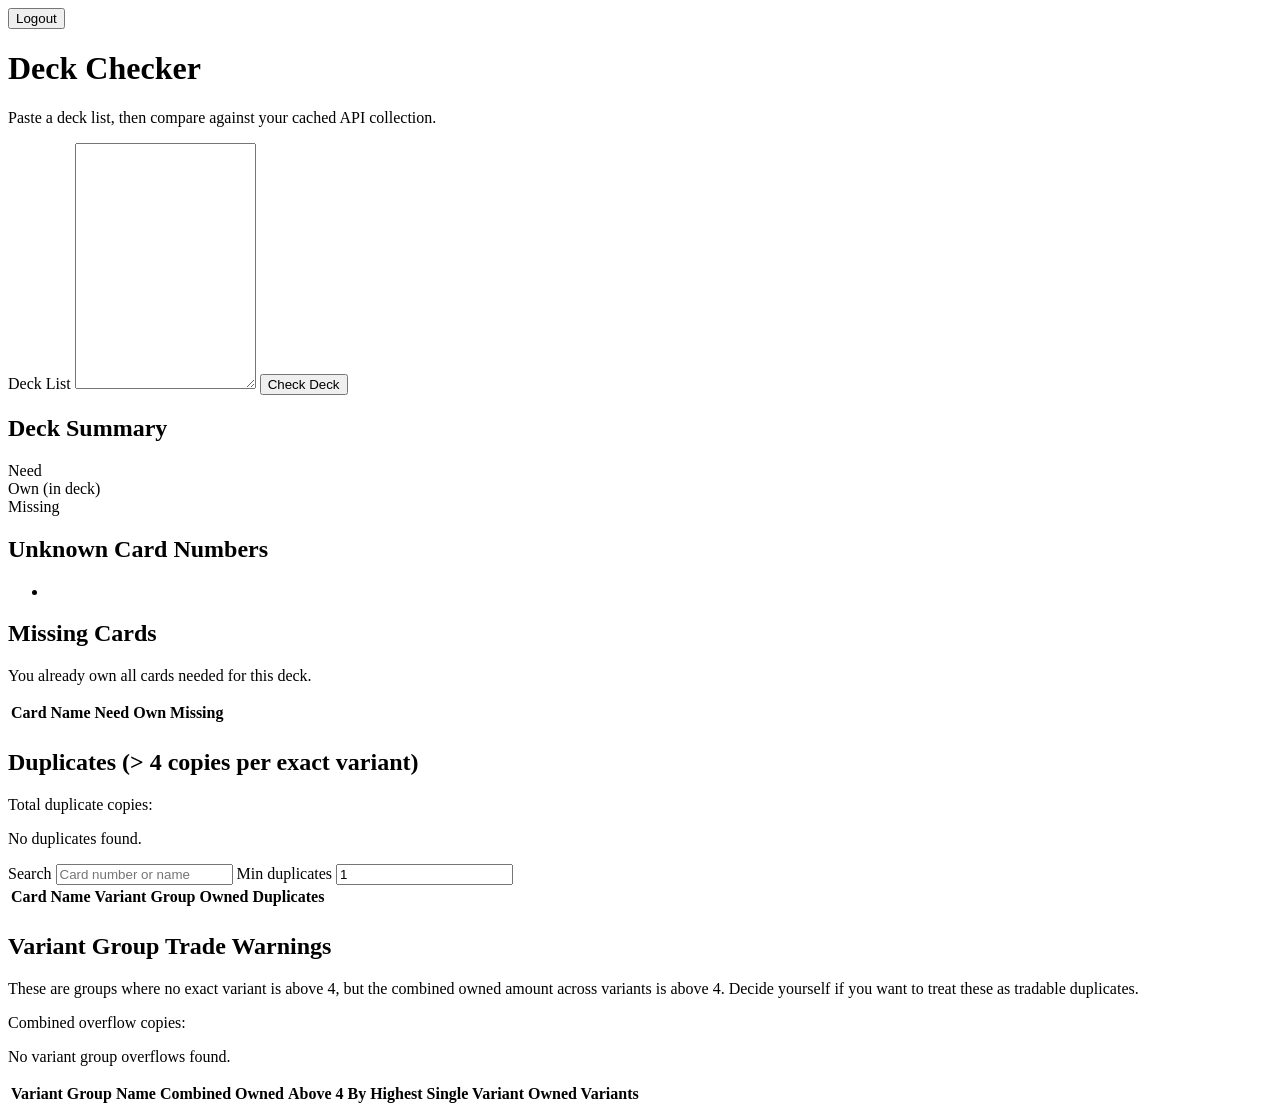
==== src/main/resources/templates/index.html @ 28bf9a0d "Add variant group overflow handling and UI updates - Implement logic to detect and display variant g" ====
<!DOCTYPE html>
<html lang="en" xmlns:th="http://www.thymeleaf.org">
<head>
    <meta charset="UTF-8">
    <meta name="viewport" content="width=device-width, initial-scale=1.0">
    <title>Deck Checker</title>
    <link rel="stylesheet" th:href="@{/styles.css}">
    <script defer th:src="@{/app.js}"></script>
</head>
<body>
<main class="container">
    <div class="topbar">
        <div class="user-pill" th:text="${loggedInEmail}"></div>
        <form method="post" th:action="@{/logout}">
            <button type="submit" class="secondary-btn">Logout</button>
        </form>
    </div>
    <h1>Deck Checker</h1>
    <p class="subtitle">Paste a deck list, then compare against your cached API collection.</p>

    <form method="post" th:action="@{/check}" class="panel form-panel">
        <label for="deckText">Deck List</label>
        <textarea id="deckText" name="deckText" rows="16" th:text="${deckText}"></textarea>
        <button type="submit">Check Deck</button>
    </form>

    <section th:if="${error}" class="panel error" th:text="${error}"></section>

    <section th:if="${result}" class="panel">
        <h2>Deck Summary</h2>
        <div class="summary-grid">
            <div><span class="k">Need</span><span class="v" th:text="${result.totalDeckCopies}"></span></div>
            <div><span class="k">Own (in deck)</span><span class="v" th:text="${result.totalOwnedCopiesInDeck}"></span></div>
            <div><span class="k">Missing</span><span class="v" th:text="${result.totalMissingCopies}"></span></div>
        </div>
    </section>

    <section th:if="${result != null and !#lists.isEmpty(result.unknownDeckCards)}" class="panel warning">
        <h2>Unknown Card Numbers</h2>
        <ul>
            <li th:each="cardNumber : ${result.unknownDeckCards}" th:text="${cardNumber}"></li>
        </ul>
    </section>

    <section th:if="${result}" class="panel">
        <h2>Missing Cards</h2>
        <p th:if="${#lists.isEmpty(result.missingCards)}">You already own all cards needed for this deck.</p>
        <div th:if="${!#lists.isEmpty(result.missingCards)}" class="table-wrap">
            <table>
                <thead>
                <tr>
                    <th>Card</th>
                    <th>Name</th>
                    <th>Need</th>
                    <th>Own</th>
                    <th>Missing</th>
                </tr>
                </thead>
                <tbody>
                <tr th:each="card : ${result.missingCards}">
                    <td th:text="${card.cardNumber}"></td>
                    <td th:text="${card.cardName}"></td>
                    <td th:text="${card.neededQuantity}"></td>
                    <td th:text="${card.ownedQuantity}"></td>
                    <td th:text="${card.missingQuantity}"></td>
                </tr>
                </tbody>
            </table>
        </div>
    </section>

    <section th:if="${duplicateCards != null}" class="panel">
        <h2>Duplicates (&gt; 4 copies per exact variant)</h2>
        <p>
            Total duplicate copies:
            <strong th:text="${totalDuplicateCopies}"></strong>
        </p>
        <p th:if="${#lists.isEmpty(duplicateCards)}">No duplicates found.</p>
        <div th:if="${!#lists.isEmpty(duplicateCards)}" class="table-wrap">
            <div class="duplicates-toolbar">
                <label>
                    <span>Search</span>
                    <input type="text" id="duplicateSearch" placeholder="Card number or name">
                </label>
                <label>
                    <span>Min duplicates</span>
                    <input type="number" id="duplicateMin" min="1" value="1">
                </label>
            </div>
            <table>
                <thead>
                <tr>
                    <th>Card</th>
                    <th>Name</th>
                    <th>Variant Group</th>
                    <th>Owned</th>
                    <th>Duplicates</th>
                </tr>
                </thead>
                <tbody id="duplicateTableBody">
                <tr th:each="card : ${duplicateCards}"
                    th:classappend="${card.variantGroupSize > 1} ? 'variant-related' : ''"
                    th:attr="data-card-number=${card.cardNumber},
                             data-card-name=${card.cardName},
                             data-duplicates=${card.duplicateQuantity}">
                    <td th:text="${card.cardNumber}"></td>
                    <td th:text="${card.cardName}"></td>
                    <td>
                        <span th:text="${card.variantGroupCardNumber}"></span>
                        <span th:if="${card.variantGroupSize > 1}" class="variant-badge"
                              th:text="'Shared by ' + ${card.variantGroupSize} + ' duplicate variants'"></span>
                    </td>
                    <td th:text="${card.ownedQuantity}"></td>
                    <td th:text="${card.duplicateQuantity}"></td>
                </tr>
                </tbody>
            </table>
            <p id="duplicateFilterInfo" class="filter-info"></p>
        </div>
    </section>

    <section th:if="${variantGroupOverflows != null}" class="panel warning">
        <h2>Variant Group Trade Warnings</h2>
        <p>
            These are groups where no exact variant is above 4, but the combined owned amount across variants is above 4.
            Decide yourself if you want to treat these as tradable duplicates.
        </p>
        <p>
            Combined overflow copies:
            <strong th:text="${totalVariantGroupOverflowCopies}"></strong>
        </p>
        <p th:if="${#lists.isEmpty(variantGroupOverflows)}">No variant group overflows found.</p>
        <div th:if="${!#lists.isEmpty(variantGroupOverflows)}" class="table-wrap">
            <table>
                <thead>
                <tr>
                    <th>Variant Group</th>
                    <th>Name</th>
                    <th>Combined Owned</th>
                    <th>Above 4 By</th>
                    <th>Highest Single Variant</th>
                    <th>Owned Variants</th>
                </tr>
                </thead>
                <tbody>
                <tr th:each="item : ${variantGroupOverflows}" class="variant-group-overflow">
                    <td th:text="${item.variantGroupCardNumber}"></td>
                    <td th:text="${item.variantGroupName}"></td>
                    <td th:text="${item.combinedOwnedQuantity}"></td>
                    <td th:text="${item.overflowQuantity}"></td>
                    <td th:text="${item.maxSingleVariantOwned}"></td>
                    <td th:text="${item.ownedVariantSummary}"></td>
                </tr>
                </tbody>
            </table>
        </div>
    </section>
</main>
</body>
</html>
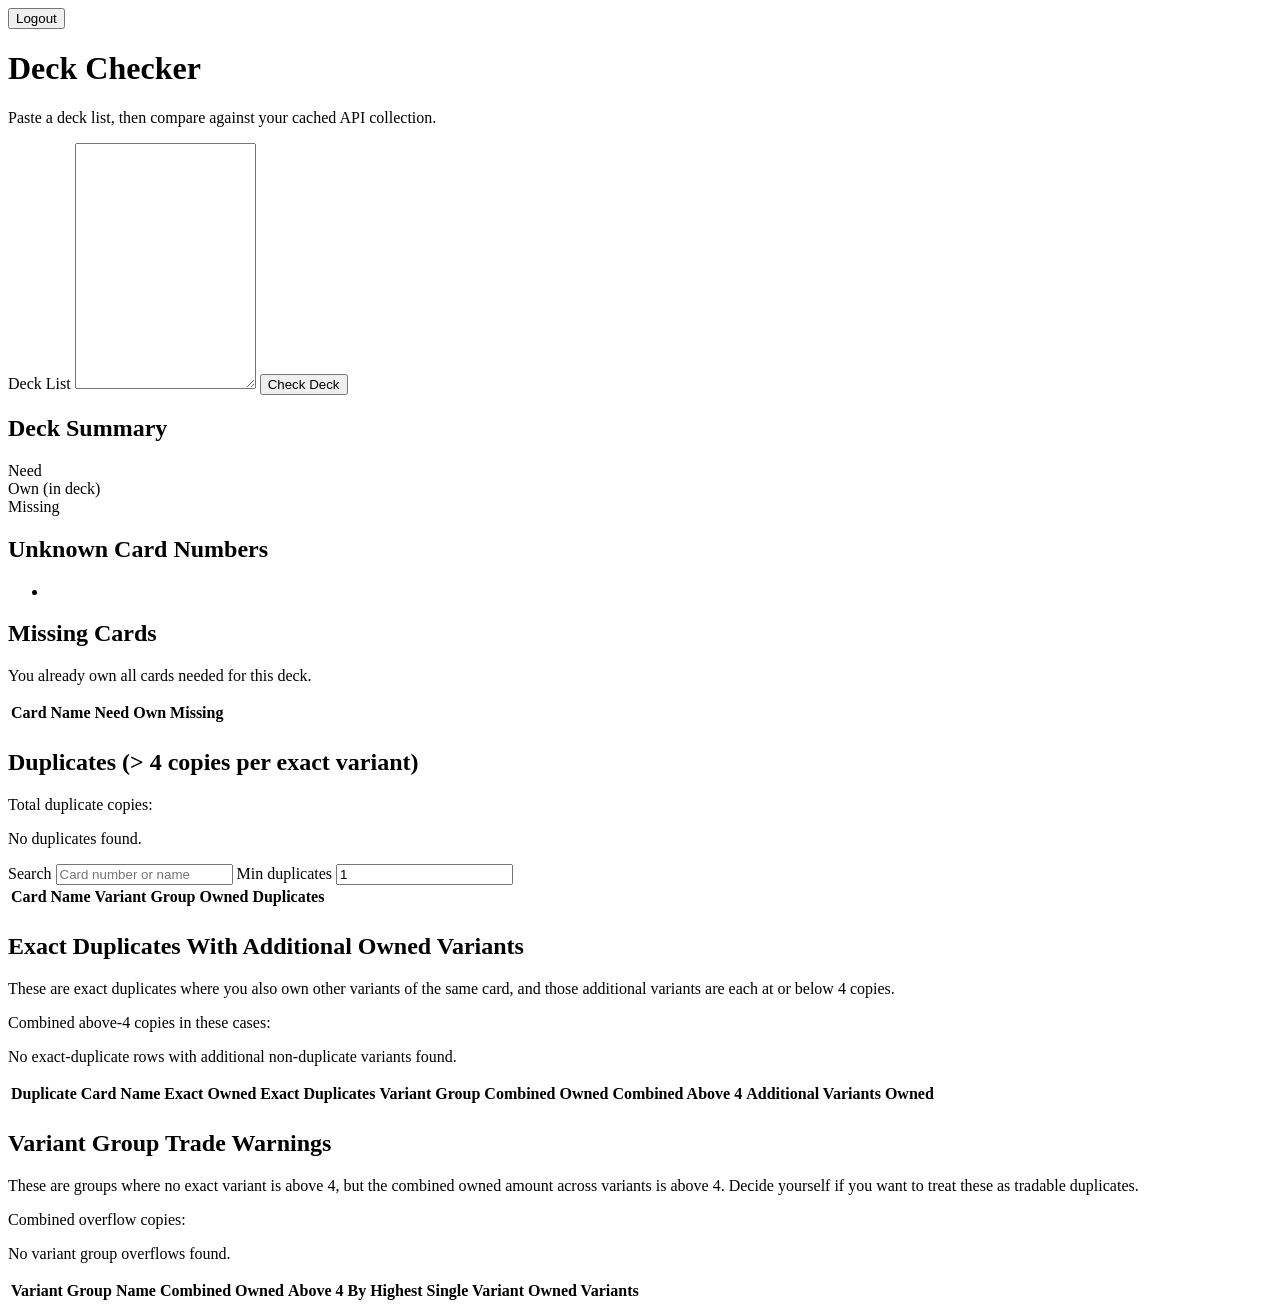
==== commit 94916494: "Add duplicate-with-variants handling and UI updates - Introduce `DuplicateWithVariantsDTO` for struc" ====
--- a/src/main/resources/templates/index.html
+++ b/src/main/resources/templates/index.html
@@ -119,6 +119,46 @@
         </div>
     </section>
 
+    <section th:if="${duplicatesWithVariants != null}" class="panel warning">
+        <h2>Exact Duplicates With Additional Owned Variants</h2>
+        <p>
+            These are exact duplicates where you also own other variants of the same card, and those additional variants are each at or below 4 copies.
+        </p>
+        <p>
+            Combined above-4 copies in these cases:
+            <strong th:text="${totalDuplicatesWithVariantsCombinedOverflowCopies}"></strong>
+        </p>
+        <p th:if="${#lists.isEmpty(duplicatesWithVariants)}">No exact-duplicate rows with additional non-duplicate variants found.</p>
+        <div th:if="${!#lists.isEmpty(duplicatesWithVariants)}" class="table-wrap">
+            <table>
+                <thead>
+                <tr>
+                    <th>Duplicate Card</th>
+                    <th>Name</th>
+                    <th>Exact Owned</th>
+                    <th>Exact Duplicates</th>
+                    <th>Variant Group</th>
+                    <th>Combined Owned</th>
+                    <th>Combined Above 4</th>
+                    <th>Additional Variants Owned</th>
+                </tr>
+                </thead>
+                <tbody>
+                <tr th:each="item : ${duplicatesWithVariants}" class="variant-group-overflow">
+                    <td th:text="${item.duplicateCardNumber}"></td>
+                    <td th:text="${item.duplicateCardName}"></td>
+                    <td th:text="${item.duplicateOwnedQuantity}"></td>
+                    <td th:text="${item.duplicateQuantity}"></td>
+                    <td th:text="${item.variantGroupCardNumber}"></td>
+                    <td th:text="${item.combinedOwnedQuantity}"></td>
+                    <td th:text="${item.combinedDuplicateQuantity}"></td>
+                    <td th:text="${item.additionalOwnedVariantsSummary}"></td>
+                </tr>
+                </tbody>
+            </table>
+        </div>
+    </section>
+
     <section th:if="${variantGroupOverflows != null}" class="panel warning">
         <h2>Variant Group Trade Warnings</h2>
         <p>
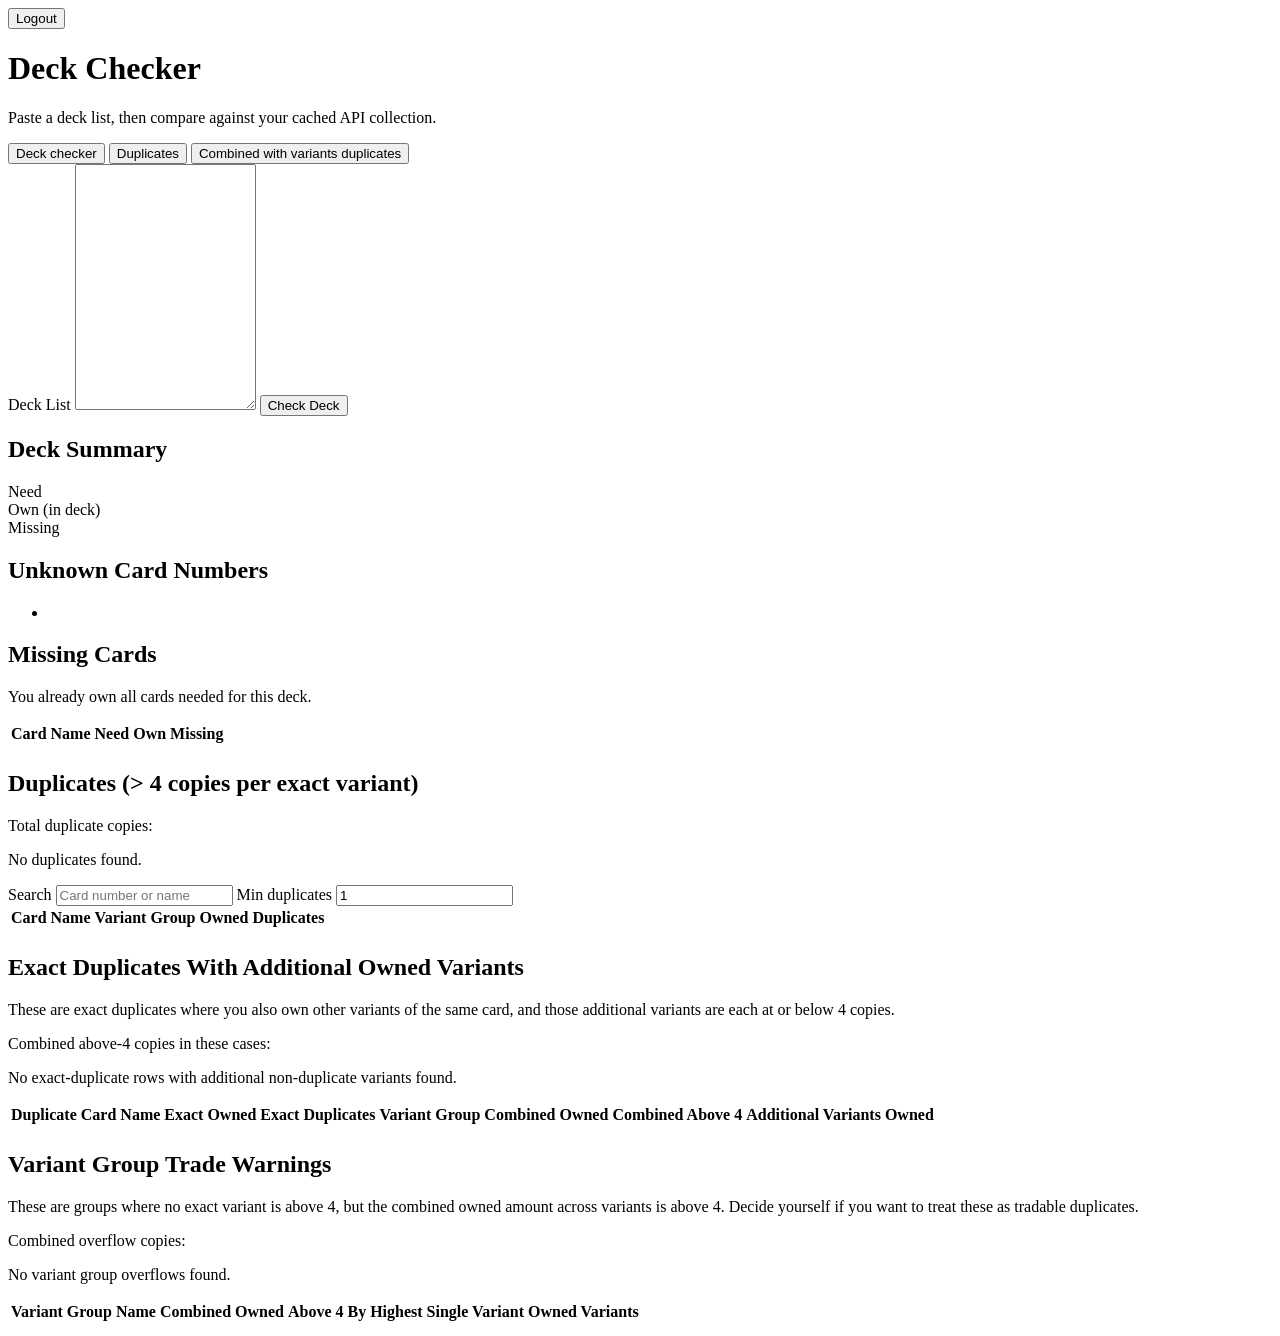
==== commit 406fc1df: "Add tabbed interface for Deck Checker and update UI structure - Introduce tabbed navigation in `inde" ====
--- a/src/main/resources/templates/index.html
+++ b/src/main/resources/templates/index.html
@@ -18,183 +18,195 @@
     <h1>Deck Checker</h1>
     <p class="subtitle">Paste a deck list, then compare against your cached API collection.</p>
 
-    <form method="post" th:action="@{/check}" class="panel form-panel">
-        <label for="deckText">Deck List</label>
-        <textarea id="deckText" name="deckText" rows="16" th:text="${deckText}"></textarea>
-        <button type="submit">Check Deck</button>
-    </form>
+    <div class="tab-nav" role="tablist" aria-label="Deck checker tabs">
+        <button type="button" class="tab-btn active" data-tab-target="tab-deck" aria-selected="true">Deck checker</button>
+        <button type="button" class="tab-btn" data-tab-target="tab-duplicates" aria-selected="false">Duplicates</button>
+        <button type="button" class="tab-btn" data-tab-target="tab-combined-variants" aria-selected="false">Combined with variants duplicates</button>
+    </div>
 
     <section th:if="${error}" class="panel error" th:text="${error}"></section>
 
-    <section th:if="${result}" class="panel">
-        <h2>Deck Summary</h2>
-        <div class="summary-grid">
-            <div><span class="k">Need</span><span class="v" th:text="${result.totalDeckCopies}"></span></div>
-            <div><span class="k">Own (in deck)</span><span class="v" th:text="${result.totalOwnedCopiesInDeck}"></span></div>
-            <div><span class="k">Missing</span><span class="v" th:text="${result.totalMissingCopies}"></span></div>
-        </div>
-    </section>
-
-    <section th:if="${result != null and !#lists.isEmpty(result.unknownDeckCards)}" class="panel warning">
-        <h2>Unknown Card Numbers</h2>
-        <ul>
-            <li th:each="cardNumber : ${result.unknownDeckCards}" th:text="${cardNumber}"></li>
-        </ul>
-    </section>
-
-    <section th:if="${result}" class="panel">
-        <h2>Missing Cards</h2>
-        <p th:if="${#lists.isEmpty(result.missingCards)}">You already own all cards needed for this deck.</p>
-        <div th:if="${!#lists.isEmpty(result.missingCards)}" class="table-wrap">
-            <table>
-                <thead>
-                <tr>
-                    <th>Card</th>
-                    <th>Name</th>
-                    <th>Need</th>
-                    <th>Own</th>
-                    <th>Missing</th>
-                </tr>
-                </thead>
-                <tbody>
-                <tr th:each="card : ${result.missingCards}">
-                    <td th:text="${card.cardNumber}"></td>
-                    <td th:text="${card.cardName}"></td>
-                    <td th:text="${card.neededQuantity}"></td>
-                    <td th:text="${card.ownedQuantity}"></td>
-                    <td th:text="${card.missingQuantity}"></td>
-                </tr>
-                </tbody>
-            </table>
-        </div>
-    </section>
-
-    <section th:if="${duplicateCards != null}" class="panel">
-        <h2>Duplicates (&gt; 4 copies per exact variant)</h2>
-        <p>
-            Total duplicate copies:
-            <strong th:text="${totalDuplicateCopies}"></strong>
-        </p>
-        <p th:if="${#lists.isEmpty(duplicateCards)}">No duplicates found.</p>
-        <div th:if="${!#lists.isEmpty(duplicateCards)}" class="table-wrap">
-            <div class="duplicates-toolbar">
-                <label>
-                    <span>Search</span>
-                    <input type="text" id="duplicateSearch" placeholder="Card number or name">
-                </label>
-                <label>
-                    <span>Min duplicates</span>
-                    <input type="number" id="duplicateMin" min="1" value="1">
-                </label>
-            </div>
-            <table>
-                <thead>
-                <tr>
-                    <th>Card</th>
-                    <th>Name</th>
-                    <th>Variant Group</th>
-                    <th>Owned</th>
-                    <th>Duplicates</th>
-                </tr>
-                </thead>
-                <tbody id="duplicateTableBody">
-                <tr th:each="card : ${duplicateCards}"
-                    th:classappend="${card.variantGroupSize > 1} ? 'variant-related' : ''"
-                    th:attr="data-card-number=${card.cardNumber},
-                             data-card-name=${card.cardName},
-                             data-duplicates=${card.duplicateQuantity}">
-                    <td th:text="${card.cardNumber}"></td>
-                    <td th:text="${card.cardName}"></td>
-                    <td>
-                        <span th:text="${card.variantGroupCardNumber}"></span>
-                        <span th:if="${card.variantGroupSize > 1}" class="variant-badge"
-                              th:text="'Shared by ' + ${card.variantGroupSize} + ' duplicate variants'"></span>
-                    </td>
-                    <td th:text="${card.ownedQuantity}"></td>
-                    <td th:text="${card.duplicateQuantity}"></td>
-                </tr>
-                </tbody>
-            </table>
-            <p id="duplicateFilterInfo" class="filter-info"></p>
-        </div>
-    </section>
-
-    <section th:if="${duplicatesWithVariants != null}" class="panel warning">
-        <h2>Exact Duplicates With Additional Owned Variants</h2>
-        <p>
-            These are exact duplicates where you also own other variants of the same card, and those additional variants are each at or below 4 copies.
-        </p>
-        <p>
-            Combined above-4 copies in these cases:
-            <strong th:text="${totalDuplicatesWithVariantsCombinedOverflowCopies}"></strong>
-        </p>
-        <p th:if="${#lists.isEmpty(duplicatesWithVariants)}">No exact-duplicate rows with additional non-duplicate variants found.</p>
-        <div th:if="${!#lists.isEmpty(duplicatesWithVariants)}" class="table-wrap">
-            <table>
-                <thead>
-                <tr>
-                    <th>Duplicate Card</th>
-                    <th>Name</th>
-                    <th>Exact Owned</th>
-                    <th>Exact Duplicates</th>
-                    <th>Variant Group</th>
-                    <th>Combined Owned</th>
-                    <th>Combined Above 4</th>
-                    <th>Additional Variants Owned</th>
-                </tr>
-                </thead>
-                <tbody>
-                <tr th:each="item : ${duplicatesWithVariants}" class="variant-group-overflow">
-                    <td th:text="${item.duplicateCardNumber}"></td>
-                    <td th:text="${item.duplicateCardName}"></td>
-                    <td th:text="${item.duplicateOwnedQuantity}"></td>
-                    <td th:text="${item.duplicateQuantity}"></td>
-                    <td th:text="${item.variantGroupCardNumber}"></td>
-                    <td th:text="${item.combinedOwnedQuantity}"></td>
-                    <td th:text="${item.combinedDuplicateQuantity}"></td>
-                    <td th:text="${item.additionalOwnedVariantsSummary}"></td>
-                </tr>
-                </tbody>
-            </table>
-        </div>
-    </section>
-
-    <section th:if="${variantGroupOverflows != null}" class="panel warning">
-        <h2>Variant Group Trade Warnings</h2>
-        <p>
-            These are groups where no exact variant is above 4, but the combined owned amount across variants is above 4.
-            Decide yourself if you want to treat these as tradable duplicates.
-        </p>
-        <p>
-            Combined overflow copies:
-            <strong th:text="${totalVariantGroupOverflowCopies}"></strong>
-        </p>
-        <p th:if="${#lists.isEmpty(variantGroupOverflows)}">No variant group overflows found.</p>
-        <div th:if="${!#lists.isEmpty(variantGroupOverflows)}" class="table-wrap">
-            <table>
-                <thead>
-                <tr>
-                    <th>Variant Group</th>
-                    <th>Name</th>
-                    <th>Combined Owned</th>
-                    <th>Above 4 By</th>
-                    <th>Highest Single Variant</th>
-                    <th>Owned Variants</th>
-                </tr>
-                </thead>
-                <tbody>
-                <tr th:each="item : ${variantGroupOverflows}" class="variant-group-overflow">
-                    <td th:text="${item.variantGroupCardNumber}"></td>
-                    <td th:text="${item.variantGroupName}"></td>
-                    <td th:text="${item.combinedOwnedQuantity}"></td>
-                    <td th:text="${item.overflowQuantity}"></td>
-                    <td th:text="${item.maxSingleVariantOwned}"></td>
-                    <td th:text="${item.ownedVariantSummary}"></td>
-                </tr>
-                </tbody>
-            </table>
-        </div>
-    </section>
+    <div id="tab-deck" class="tab-panel active">
+        <form method="post" th:action="@{/check}" class="panel form-panel">
+            <label for="deckText">Deck List</label>
+            <textarea id="deckText" name="deckText" rows="16" th:text="${deckText}"></textarea>
+            <button type="submit">Check Deck</button>
+        </form>
+
+        <section th:if="${result}" class="panel">
+            <h2>Deck Summary</h2>
+            <div class="summary-grid">
+                <div><span class="k">Need</span><span class="v" th:text="${result.totalDeckCopies}"></span></div>
+                <div><span class="k">Own (in deck)</span><span class="v" th:text="${result.totalOwnedCopiesInDeck}"></span></div>
+                <div><span class="k">Missing</span><span class="v" th:text="${result.totalMissingCopies}"></span></div>
+            </div>
+        </section>
+
+        <section th:if="${result != null and !#lists.isEmpty(result.unknownDeckCards)}" class="panel warning">
+            <h2>Unknown Card Numbers</h2>
+            <ul>
+                <li th:each="cardNumber : ${result.unknownDeckCards}" th:text="${cardNumber}"></li>
+            </ul>
+        </section>
+
+        <section th:if="${result}" class="panel">
+            <h2>Missing Cards</h2>
+            <p th:if="${#lists.isEmpty(result.missingCards)}">You already own all cards needed for this deck.</p>
+            <div th:if="${!#lists.isEmpty(result.missingCards)}" class="table-wrap">
+                <table>
+                    <thead>
+                    <tr>
+                        <th>Card</th>
+                        <th>Name</th>
+                        <th>Need</th>
+                        <th>Own</th>
+                        <th>Missing</th>
+                    </tr>
+                    </thead>
+                    <tbody>
+                    <tr th:each="card : ${result.missingCards}">
+                        <td th:text="${card.cardNumber}"></td>
+                        <td th:text="${card.cardName}"></td>
+                        <td th:text="${card.neededQuantity}"></td>
+                        <td th:text="${card.ownedQuantity}"></td>
+                        <td th:text="${card.missingQuantity}"></td>
+                    </tr>
+                    </tbody>
+                </table>
+            </div>
+        </section>
+    </div>
+
+    <div id="tab-duplicates" class="tab-panel">
+        <section th:if="${duplicateCards != null}" class="panel">
+            <h2>Duplicates (&gt; 4 copies per exact variant)</h2>
+            <p>
+                Total duplicate copies:
+                <strong th:text="${totalDuplicateCopies}"></strong>
+            </p>
+            <p th:if="${#lists.isEmpty(duplicateCards)}">No duplicates found.</p>
+            <div th:if="${!#lists.isEmpty(duplicateCards)}" class="table-wrap">
+                <div class="duplicates-toolbar">
+                    <label>
+                        <span>Search</span>
+                        <input type="text" id="duplicateSearch" placeholder="Card number or name">
+                    </label>
+                    <label>
+                        <span>Min duplicates</span>
+                        <input type="number" id="duplicateMin" min="1" value="1">
+                    </label>
+                </div>
+                <table>
+                    <thead>
+                    <tr>
+                        <th>Card</th>
+                        <th>Name</th>
+                        <th>Variant Group</th>
+                        <th>Owned</th>
+                        <th>Duplicates</th>
+                    </tr>
+                    </thead>
+                    <tbody id="duplicateTableBody">
+                    <tr th:each="card : ${duplicateCards}"
+                        th:classappend="${card.variantGroupSize > 1} ? 'variant-related' : ''"
+                        th:attr="data-card-number=${card.cardNumber},
+                                 data-card-name=${card.cardName},
+                                 data-duplicates=${card.duplicateQuantity}">
+                        <td th:text="${card.cardNumber}"></td>
+                        <td th:text="${card.cardName}"></td>
+                        <td>
+                            <span th:text="${card.variantGroupCardNumber}"></span>
+                            <span th:if="${card.variantGroupSize > 1}" class="variant-badge"
+                                  th:text="'Shared by ' + ${card.variantGroupSize} + ' duplicate variants'"></span>
+                        </td>
+                        <td th:text="${card.ownedQuantity}"></td>
+                        <td th:text="${card.duplicateQuantity}"></td>
+                    </tr>
+                    </tbody>
+                </table>
+                <p id="duplicateFilterInfo" class="filter-info"></p>
+            </div>
+        </section>
+    </div>
+
+    <div id="tab-combined-variants" class="tab-panel">
+        <section th:if="${duplicatesWithVariants != null}" class="panel warning">
+            <h2>Exact Duplicates With Additional Owned Variants</h2>
+            <p>
+                These are exact duplicates where you also own other variants of the same card, and those additional variants are each at or below 4 copies.
+            </p>
+            <p>
+                Combined above-4 copies in these cases:
+                <strong th:text="${totalDuplicatesWithVariantsCombinedOverflowCopies}"></strong>
+            </p>
+            <p th:if="${#lists.isEmpty(duplicatesWithVariants)}">No exact-duplicate rows with additional non-duplicate variants found.</p>
+            <div th:if="${!#lists.isEmpty(duplicatesWithVariants)}" class="table-wrap">
+                <table>
+                    <thead>
+                    <tr>
+                        <th>Duplicate Card</th>
+                        <th>Name</th>
+                        <th>Exact Owned</th>
+                        <th>Exact Duplicates</th>
+                        <th>Variant Group</th>
+                        <th>Combined Owned</th>
+                        <th>Combined Above 4</th>
+                        <th>Additional Variants Owned</th>
+                    </tr>
+                    </thead>
+                    <tbody>
+                    <tr th:each="item : ${duplicatesWithVariants}" class="variant-group-overflow">
+                        <td th:text="${item.duplicateCardNumber}"></td>
+                        <td th:text="${item.duplicateCardName}"></td>
+                        <td th:text="${item.duplicateOwnedQuantity}"></td>
+                        <td th:text="${item.duplicateQuantity}"></td>
+                        <td th:text="${item.variantGroupCardNumber}"></td>
+                        <td th:text="${item.combinedOwnedQuantity}"></td>
+                        <td th:text="${item.combinedDuplicateQuantity}"></td>
+                        <td th:text="${item.additionalOwnedVariantsSummary}"></td>
+                    </tr>
+                    </tbody>
+                </table>
+            </div>
+        </section>
+
+        <section th:if="${variantGroupOverflows != null}" class="panel warning">
+            <h2>Variant Group Trade Warnings</h2>
+            <p>
+                These are groups where no exact variant is above 4, but the combined owned amount across variants is above 4.
+                Decide yourself if you want to treat these as tradable duplicates.
+            </p>
+            <p>
+                Combined overflow copies:
+                <strong th:text="${totalVariantGroupOverflowCopies}"></strong>
+            </p>
+            <p th:if="${#lists.isEmpty(variantGroupOverflows)}">No variant group overflows found.</p>
+            <div th:if="${!#lists.isEmpty(variantGroupOverflows)}" class="table-wrap">
+                <table>
+                    <thead>
+                    <tr>
+                        <th>Variant Group</th>
+                        <th>Name</th>
+                        <th>Combined Owned</th>
+                        <th>Above 4 By</th>
+                        <th>Highest Single Variant</th>
+                        <th>Owned Variants</th>
+                    </tr>
+                    </thead>
+                    <tbody>
+                    <tr th:each="item : ${variantGroupOverflows}" class="variant-group-overflow">
+                        <td th:text="${item.variantGroupCardNumber}"></td>
+                        <td th:text="${item.variantGroupName}"></td>
+                        <td th:text="${item.combinedOwnedQuantity}"></td>
+                        <td th:text="${item.overflowQuantity}"></td>
+                        <td th:text="${item.maxSingleVariantOwned}"></td>
+                        <td th:text="${item.ownedVariantSummary}"></td>
+                    </tr>
+                    </tbody>
+                </table>
+            </div>
+        </section>
+    </div>
 </main>
 </body>
 </html>
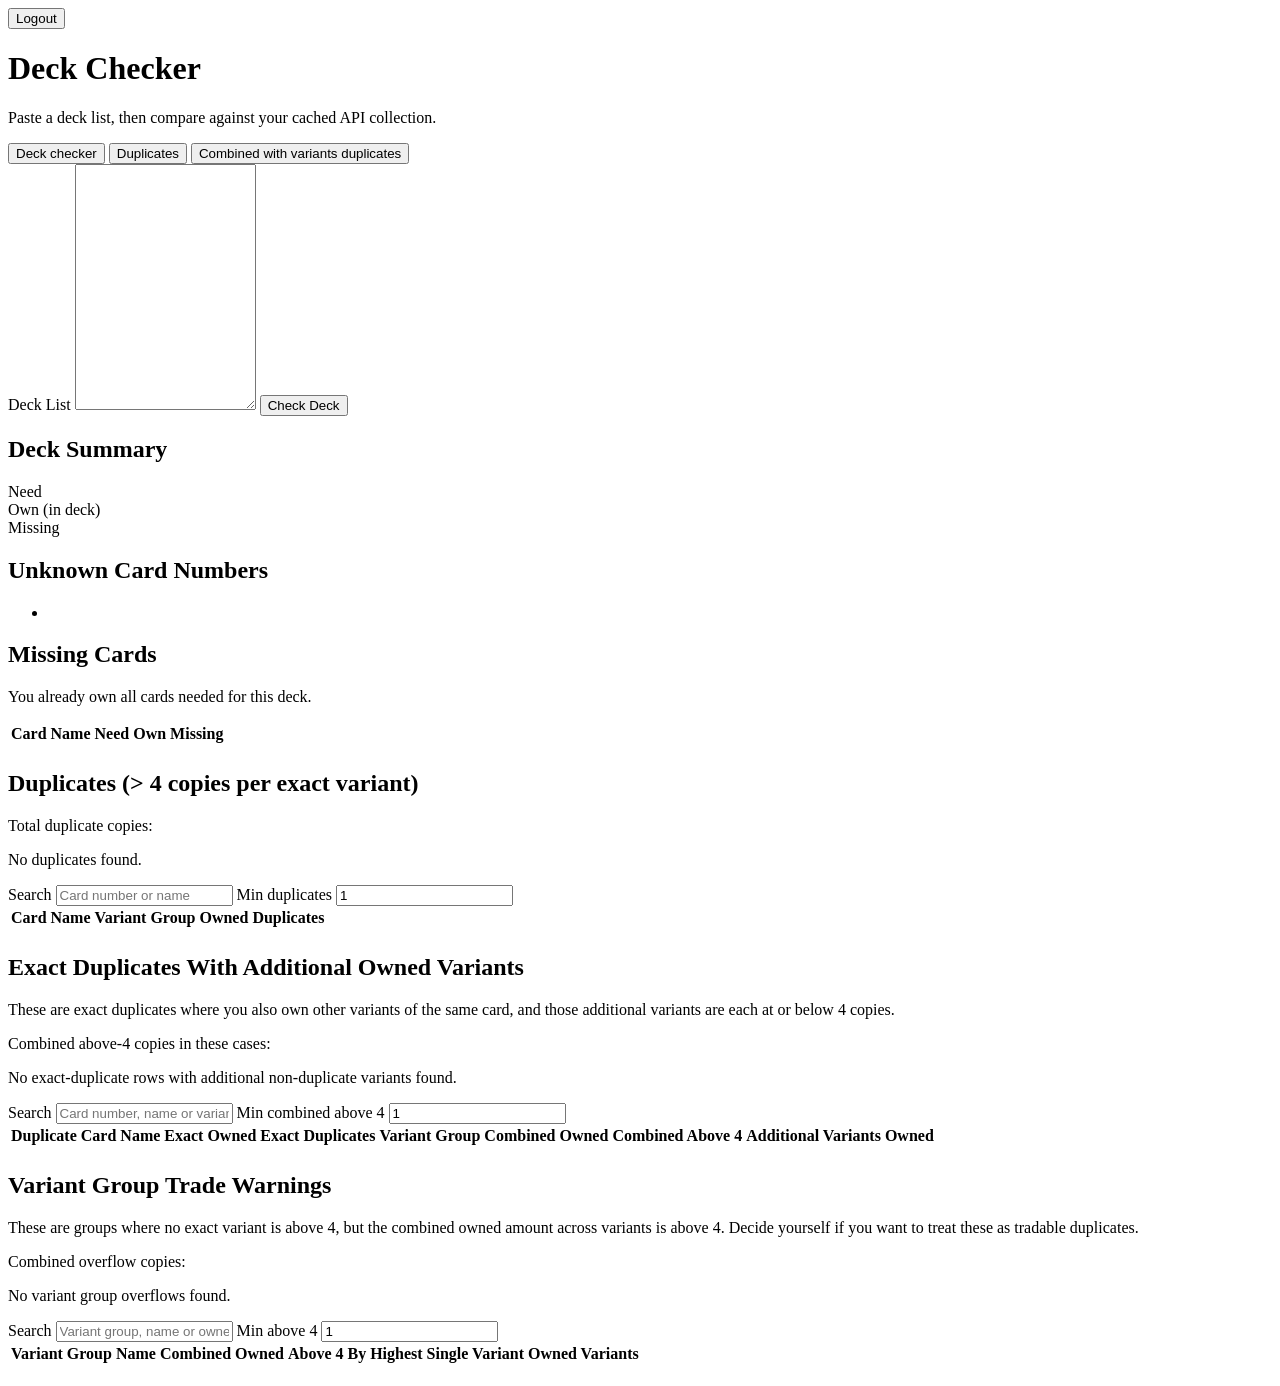
==== commit d41889c6: "Refactor duplicate handling and enhance UI filters - Consolidate duplicate filtering logic in `setup" ====
--- a/src/main/resources/templates/index.html
+++ b/src/main/resources/templates/index.html
@@ -85,7 +85,7 @@
                 <strong th:text="${totalDuplicateCopies}"></strong>
             </p>
             <p th:if="${#lists.isEmpty(duplicateCards)}">No duplicates found.</p>
-            <div th:if="${!#lists.isEmpty(duplicateCards)}" class="table-wrap">
+            <div th:if="${!#lists.isEmpty(duplicateCards)}" class="table-wrap duplicates-table-wrap">
                 <div class="duplicates-toolbar">
                     <label>
                         <span>Search</span>
@@ -141,6 +141,16 @@
             </p>
             <p th:if="${#lists.isEmpty(duplicatesWithVariants)}">No exact-duplicate rows with additional non-duplicate variants found.</p>
             <div th:if="${!#lists.isEmpty(duplicatesWithVariants)}" class="table-wrap">
+                <div class="duplicates-toolbar">
+                    <label>
+                        <span>Search</span>
+                        <input type="text" id="combinedVariantsSearch" placeholder="Card number, name or variant group">
+                    </label>
+                    <label>
+                        <span>Min combined above 4</span>
+                        <input type="number" id="combinedVariantsMin" min="1" value="1">
+                    </label>
+                </div>
                 <table>
                     <thead>
                     <tr>
@@ -154,8 +164,13 @@
                         <th>Additional Variants Owned</th>
                     </tr>
                     </thead>
-                    <tbody>
-                    <tr th:each="item : ${duplicatesWithVariants}" class="variant-group-overflow">
+                    <tbody id="combinedVariantsTableBody">
+                    <tr th:each="item : ${duplicatesWithVariants}" class="variant-group-overflow"
+                        th:attr="data-duplicate-card=${item.duplicateCardNumber},
+                                 data-name=${item.duplicateCardName},
+                                 data-variant-group=${item.variantGroupCardNumber},
+                                 data-additional=${item.additionalOwnedVariantsSummary},
+                                 data-overflow=${item.combinedDuplicateQuantity}">
                         <td th:text="${item.duplicateCardNumber}"></td>
                         <td th:text="${item.duplicateCardName}"></td>
                         <td th:text="${item.duplicateOwnedQuantity}"></td>
@@ -167,6 +182,7 @@
                     </tr>
                     </tbody>
                 </table>
+                <p id="combinedVariantsFilterInfo" class="filter-info"></p>
             </div>
         </section>
 
@@ -182,6 +198,16 @@
             </p>
             <p th:if="${#lists.isEmpty(variantGroupOverflows)}">No variant group overflows found.</p>
             <div th:if="${!#lists.isEmpty(variantGroupOverflows)}" class="table-wrap">
+                <div class="duplicates-toolbar">
+                    <label>
+                        <span>Search</span>
+                        <input type="text" id="variantGroupOverflowSearch" placeholder="Variant group, name or owned variants">
+                    </label>
+                    <label>
+                        <span>Min above 4</span>
+                        <input type="number" id="variantGroupOverflowMin" min="1" value="1">
+                    </label>
+                </div>
                 <table>
                     <thead>
                     <tr>
@@ -193,8 +219,12 @@
                         <th>Owned Variants</th>
                     </tr>
                     </thead>
-                    <tbody>
-                    <tr th:each="item : ${variantGroupOverflows}" class="variant-group-overflow">
+                    <tbody id="variantGroupOverflowTableBody">
+                    <tr th:each="item : ${variantGroupOverflows}" class="variant-group-overflow"
+                        th:attr="data-variant-group=${item.variantGroupCardNumber},
+                                 data-name=${item.variantGroupName},
+                                 data-owned-variants=${item.ownedVariantSummary},
+                                 data-overflow=${item.overflowQuantity}">
                         <td th:text="${item.variantGroupCardNumber}"></td>
                         <td th:text="${item.variantGroupName}"></td>
                         <td th:text="${item.combinedOwnedQuantity}"></td>
@@ -204,6 +234,7 @@
                     </tr>
                     </tbody>
                 </table>
+                <p id="variantGroupOverflowFilterInfo" class="filter-info"></p>
             </div>
         </section>
     </div>
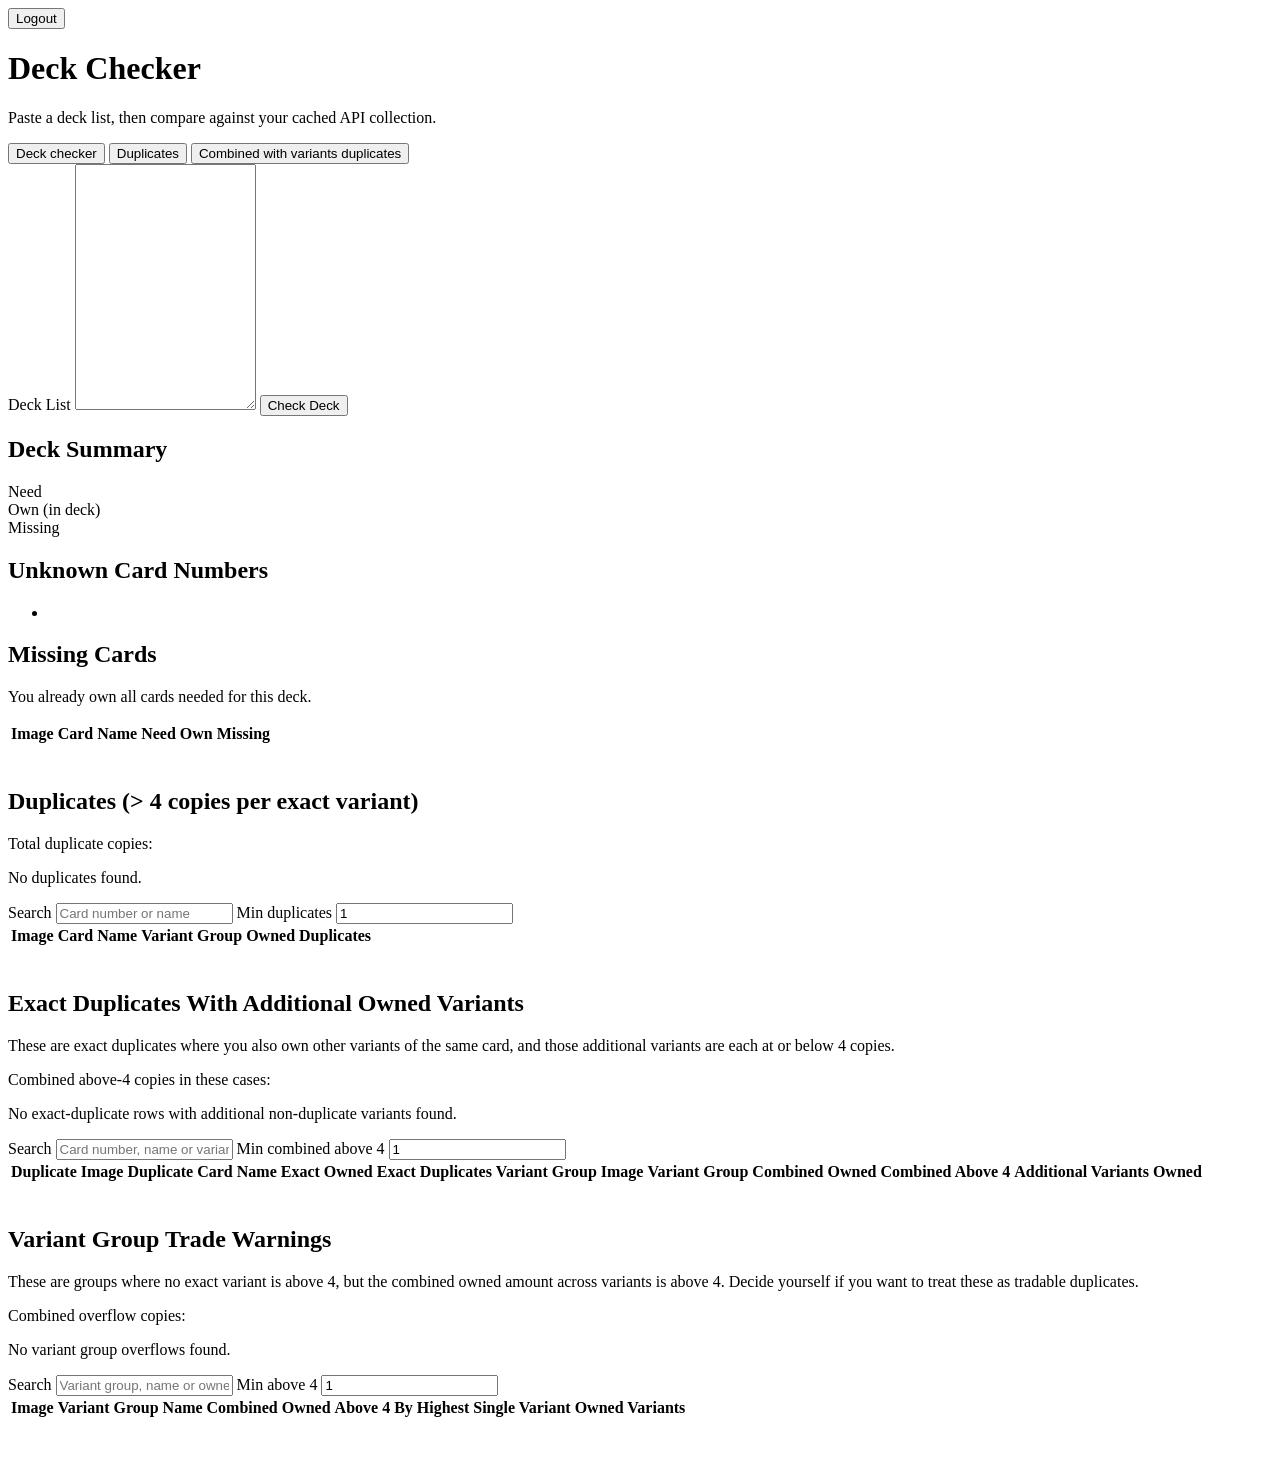
==== commit c0f4ed14: "Add image support for cards and enhance UI tables - Extend table rows in `index.html` to include ima" ====
--- a/src/main/resources/templates/index.html
+++ b/src/main/resources/templates/index.html
@@ -56,6 +56,7 @@
                 <table>
                     <thead>
                     <tr>
+                        <th>Image</th>
                         <th>Card</th>
                         <th>Name</th>
                         <th>Need</th>
@@ -65,6 +66,13 @@
                     </thead>
                     <tbody>
                     <tr th:each="card : ${result.missingCards}">
+                        <td>
+                            <img th:if="${card.imgLink != null and !#strings.isEmpty(card.imgLink)}"
+                                 class="card-thumb"
+                                 th:src="'https://multi-deckplanet.us-southeast-1.linodeobjects.com/fusion_world/' + ${card.imgLink} + '.webp'"
+                                 th:alt="${card.cardNumber + ' image'}"
+                                 loading="lazy">
+                        </td>
                         <td th:text="${card.cardNumber}"></td>
                         <td th:text="${card.cardName}"></td>
                         <td th:text="${card.neededQuantity}"></td>
@@ -99,6 +107,7 @@
                 <table>
                     <thead>
                     <tr>
+                        <th>Image</th>
                         <th>Card</th>
                         <th>Name</th>
                         <th>Variant Group</th>
@@ -112,6 +121,13 @@
                         th:attr="data-card-number=${card.cardNumber},
                                  data-card-name=${card.cardName},
                                  data-duplicates=${card.duplicateQuantity}">
+                        <td>
+                            <img th:if="${card.imgLink != null and !#strings.isEmpty(card.imgLink)}"
+                                 class="card-thumb"
+                                 th:src="'https://multi-deckplanet.us-southeast-1.linodeobjects.com/fusion_world/' + ${card.imgLink} + '.webp'"
+                                 th:alt="${card.cardNumber + ' image'}"
+                                 loading="lazy">
+                        </td>
                         <td th:text="${card.cardNumber}"></td>
                         <td th:text="${card.cardName}"></td>
                         <td>
@@ -154,10 +170,12 @@
                 <table>
                     <thead>
                     <tr>
+                        <th>Duplicate Image</th>
                         <th>Duplicate Card</th>
                         <th>Name</th>
                         <th>Exact Owned</th>
                         <th>Exact Duplicates</th>
+                        <th>Variant Group Image</th>
                         <th>Variant Group</th>
                         <th>Combined Owned</th>
                         <th>Combined Above 4</th>
@@ -171,10 +189,24 @@
                                  data-variant-group=${item.variantGroupCardNumber},
                                  data-additional=${item.additionalOwnedVariantsSummary},
                                  data-overflow=${item.combinedDuplicateQuantity}">
+                        <td>
+                            <img th:if="${item.duplicateImgLink != null and !#strings.isEmpty(item.duplicateImgLink)}"
+                                 class="card-thumb"
+                                 th:src="'https://multi-deckplanet.us-southeast-1.linodeobjects.com/fusion_world/' + ${item.duplicateImgLink} + '.webp'"
+                                 th:alt="${item.duplicateCardNumber + ' image'}"
+                                 loading="lazy">
+                        </td>
                         <td th:text="${item.duplicateCardNumber}"></td>
                         <td th:text="${item.duplicateCardName}"></td>
                         <td th:text="${item.duplicateOwnedQuantity}"></td>
                         <td th:text="${item.duplicateQuantity}"></td>
+                        <td>
+                            <img th:if="${item.variantGroupImgLink != null and !#strings.isEmpty(item.variantGroupImgLink)}"
+                                 class="card-thumb"
+                                 th:src="'https://multi-deckplanet.us-southeast-1.linodeobjects.com/fusion_world/' + ${item.variantGroupImgLink} + '.webp'"
+                                 th:alt="${item.variantGroupCardNumber + ' image'}"
+                                 loading="lazy">
+                        </td>
                         <td th:text="${item.variantGroupCardNumber}"></td>
                         <td th:text="${item.combinedOwnedQuantity}"></td>
                         <td th:text="${item.combinedDuplicateQuantity}"></td>
@@ -211,6 +243,7 @@
                 <table>
                     <thead>
                     <tr>
+                        <th>Image</th>
                         <th>Variant Group</th>
                         <th>Name</th>
                         <th>Combined Owned</th>
@@ -225,6 +258,13 @@
                                  data-name=${item.variantGroupName},
                                  data-owned-variants=${item.ownedVariantSummary},
                                  data-overflow=${item.overflowQuantity}">
+                        <td>
+                            <img th:if="${item.variantGroupImgLink != null and !#strings.isEmpty(item.variantGroupImgLink)}"
+                                 class="card-thumb"
+                                 th:src="'https://multi-deckplanet.us-southeast-1.linodeobjects.com/fusion_world/' + ${item.variantGroupImgLink} + '.webp'"
+                                 th:alt="${item.variantGroupCardNumber + ' image'}"
+                                 loading="lazy">
+                        </td>
                         <td th:text="${item.variantGroupCardNumber}"></td>
                         <td th:text="${item.variantGroupName}"></td>
                         <td th:text="${item.combinedOwnedQuantity}"></td>
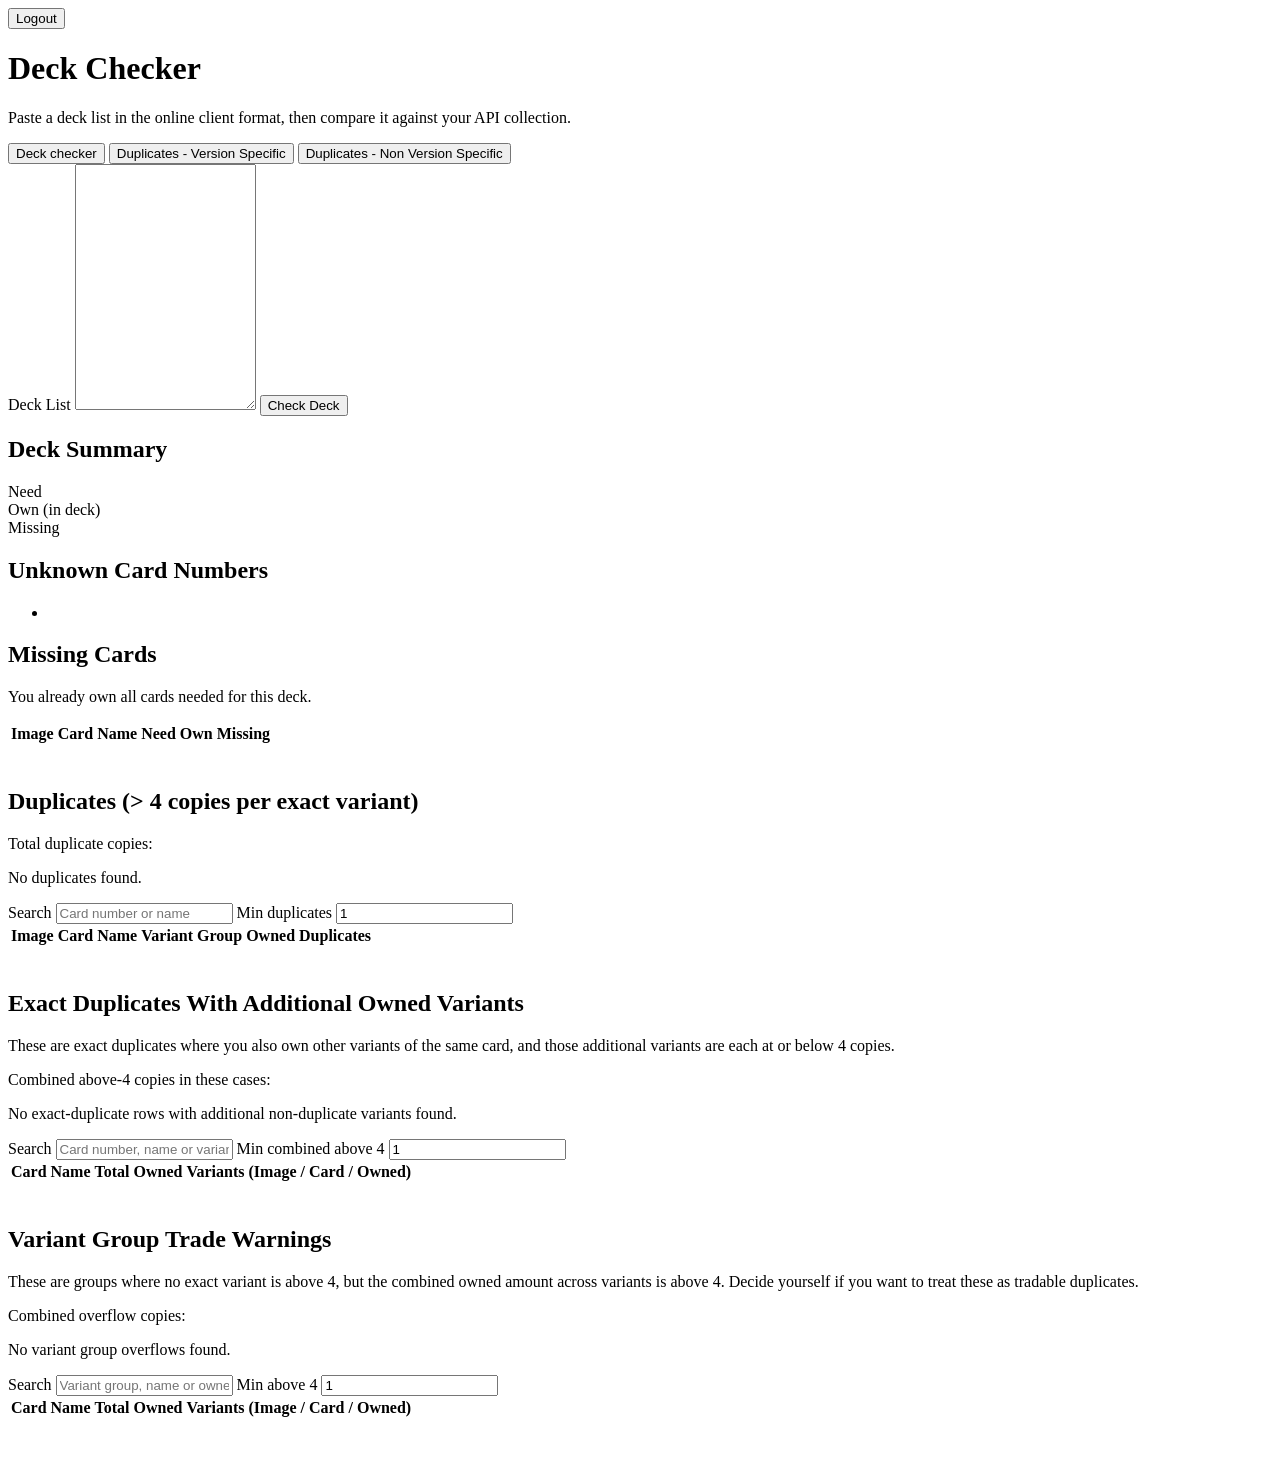
==== commit fec2c466: "Add `OwnedVariantDisplayDTO` and improve duplicate/variant handling in UI - Introduce `OwnedVariantD" ====
--- a/src/main/resources/templates/index.html
+++ b/src/main/resources/templates/index.html
@@ -16,12 +16,12 @@
         </form>
     </div>
     <h1>Deck Checker</h1>
-    <p class="subtitle">Paste a deck list, then compare against your cached API collection.</p>
+    <p class="subtitle">Paste a deck list in the online client format, then compare it against your API collection.</p>
 
     <div class="tab-nav" role="tablist" aria-label="Deck checker tabs">
         <button type="button" class="tab-btn active" data-tab-target="tab-deck" aria-selected="true">Deck checker</button>
-        <button type="button" class="tab-btn" data-tab-target="tab-duplicates" aria-selected="false">Duplicates</button>
-        <button type="button" class="tab-btn" data-tab-target="tab-combined-variants" aria-selected="false">Combined with variants duplicates</button>
+        <button type="button" class="tab-btn" data-tab-target="tab-duplicates" aria-selected="false">Duplicates - Version Specific</button>
+        <button type="button" class="tab-btn" data-tab-target="tab-combined-variants" aria-selected="false">Duplicates - Non Version Specific</button>
     </div>
 
     <section th:if="${error}" class="panel error" th:text="${error}"></section>
@@ -29,7 +29,7 @@
     <div id="tab-deck" class="tab-panel active">
         <form method="post" th:action="@{/check}" class="panel form-panel">
             <label for="deckText">Deck List</label>
-            <textarea id="deckText" name="deckText" rows="16" th:text="${deckText}"></textarea>
+            <textarea id="deckText" name="deckText" rows="16" th:placeholder="${deckText}"></textarea>
             <button type="submit">Check Deck</button>
         </form>
 
@@ -146,7 +146,7 @@
     </div>
 
     <div id="tab-combined-variants" class="tab-panel">
-        <section th:if="${duplicatesWithVariants != null}" class="panel warning">
+        <section th:if="${duplicatesWithVariants != null}" class="panel">
             <h2>Exact Duplicates With Additional Owned Variants</h2>
             <p>
                 These are exact duplicates where you also own other variants of the same card, and those additional variants are each at or below 4 copies.
@@ -170,47 +170,32 @@
                 <table>
                     <thead>
                     <tr>
-                        <th>Duplicate Image</th>
-                        <th>Duplicate Card</th>
-                        <th>Name</th>
-                        <th>Exact Owned</th>
-                        <th>Exact Duplicates</th>
-                        <th>Variant Group Image</th>
-                        <th>Variant Group</th>
-                        <th>Combined Owned</th>
-                        <th>Combined Above 4</th>
-                        <th>Additional Variants Owned</th>
+                        <th>Card Name</th>
+                        <th>Total Owned</th>
+                        <th>Variants (Image / Card / Owned)</th>
                     </tr>
                     </thead>
                     <tbody id="combinedVariantsTableBody">
-                    <tr th:each="item : ${duplicatesWithVariants}" class="variant-group-overflow"
+                    <tr th:each="item : ${duplicatesWithVariants}"
                         th:attr="data-duplicate-card=${item.duplicateCardNumber},
                                  data-name=${item.duplicateCardName},
                                  data-variant-group=${item.variantGroupCardNumber},
                                  data-additional=${item.additionalOwnedVariantsSummary},
                                  data-overflow=${item.combinedDuplicateQuantity}">
-                        <td>
-                            <img th:if="${item.duplicateImgLink != null and !#strings.isEmpty(item.duplicateImgLink)}"
-                                 class="card-thumb"
-                                 th:src="'https://multi-deckplanet.us-southeast-1.linodeobjects.com/fusion_world/' + ${item.duplicateImgLink} + '.webp'"
-                                 th:alt="${item.duplicateCardNumber + ' image'}"
-                                 loading="lazy">
-                        </td>
-                        <td th:text="${item.duplicateCardNumber}"></td>
                         <td th:text="${item.duplicateCardName}"></td>
-                        <td th:text="${item.duplicateOwnedQuantity}"></td>
-                        <td th:text="${item.duplicateQuantity}"></td>
-                        <td>
-                            <img th:if="${item.variantGroupImgLink != null and !#strings.isEmpty(item.variantGroupImgLink)}"
-                                 class="card-thumb"
-                                 th:src="'https://multi-deckplanet.us-southeast-1.linodeobjects.com/fusion_world/' + ${item.variantGroupImgLink} + '.webp'"
-                                 th:alt="${item.variantGroupCardNumber + ' image'}"
-                                 loading="lazy">
-                        </td>
-                        <td th:text="${item.variantGroupCardNumber}"></td>
                         <td th:text="${item.combinedOwnedQuantity}"></td>
-                        <td th:text="${item.combinedDuplicateQuantity}"></td>
-                        <td th:text="${item.additionalOwnedVariantsSummary}"></td>
+                        <td>
+                            <div class="variant-list">
+                                <div class="variant-chip" th:each="variant : ${item.ownedVariants}">
+                                    <img th:if="${variant.imgLink != null and !#strings.isEmpty(variant.imgLink)}"
+                                         class="card-thumb tiny"
+                                         th:src="'https://multi-deckplanet.us-southeast-1.linodeobjects.com/fusion_world/' + ${variant.imgLink} + '.webp'"
+                                         th:alt="${variant.cardNumber + ' image'}"
+                                         loading="lazy">
+                                    <span th:text="${variant.cardNumber + ' x' + variant.quantity}"></span>
+                                </div>
+                            </div>
+                        </td>
                     </tr>
                     </tbody>
                 </table>
@@ -218,7 +203,7 @@
             </div>
         </section>
 
-        <section th:if="${variantGroupOverflows != null}" class="panel warning">
+        <section th:if="${variantGroupOverflows != null}" class="panel">
             <h2>Variant Group Trade Warnings</h2>
             <p>
                 These are groups where no exact variant is above 4, but the combined owned amount across variants is above 4.
@@ -243,34 +228,31 @@
                 <table>
                     <thead>
                     <tr>
-                        <th>Image</th>
-                        <th>Variant Group</th>
-                        <th>Name</th>
-                        <th>Combined Owned</th>
-                        <th>Above 4 By</th>
-                        <th>Highest Single Variant</th>
-                        <th>Owned Variants</th>
+                        <th>Card Name</th>
+                        <th>Total Owned</th>
+                        <th>Variants (Image / Card / Owned)</th>
                     </tr>
                     </thead>
                     <tbody id="variantGroupOverflowTableBody">
-                    <tr th:each="item : ${variantGroupOverflows}" class="variant-group-overflow"
+                    <tr th:each="item : ${variantGroupOverflows}"
                         th:attr="data-variant-group=${item.variantGroupCardNumber},
                                  data-name=${item.variantGroupName},
                                  data-owned-variants=${item.ownedVariantSummary},
                                  data-overflow=${item.overflowQuantity}">
-                        <td>
-                            <img th:if="${item.variantGroupImgLink != null and !#strings.isEmpty(item.variantGroupImgLink)}"
-                                 class="card-thumb"
-                                 th:src="'https://multi-deckplanet.us-southeast-1.linodeobjects.com/fusion_world/' + ${item.variantGroupImgLink} + '.webp'"
-                                 th:alt="${item.variantGroupCardNumber + ' image'}"
-                                 loading="lazy">
-                        </td>
-                        <td th:text="${item.variantGroupCardNumber}"></td>
                         <td th:text="${item.variantGroupName}"></td>
                         <td th:text="${item.combinedOwnedQuantity}"></td>
-                        <td th:text="${item.overflowQuantity}"></td>
-                        <td th:text="${item.maxSingleVariantOwned}"></td>
-                        <td th:text="${item.ownedVariantSummary}"></td>
+                        <td>
+                            <div class="variant-list">
+                                <div class="variant-chip" th:each="variant : ${item.ownedVariants}">
+                                    <img th:if="${variant.imgLink != null and !#strings.isEmpty(variant.imgLink)}"
+                                         class="card-thumb tiny"
+                                         th:src="'https://multi-deckplanet.us-southeast-1.linodeobjects.com/fusion_world/' + ${variant.imgLink} + '.webp'"
+                                         th:alt="${variant.cardNumber + ' image'}"
+                                         loading="lazy">
+                                    <span th:text="${variant.cardNumber + ' x' + variant.quantity}"></span>
+                                </div>
+                            </div>
+                        </td>
                     </tr>
                     </tbody>
                 </table>
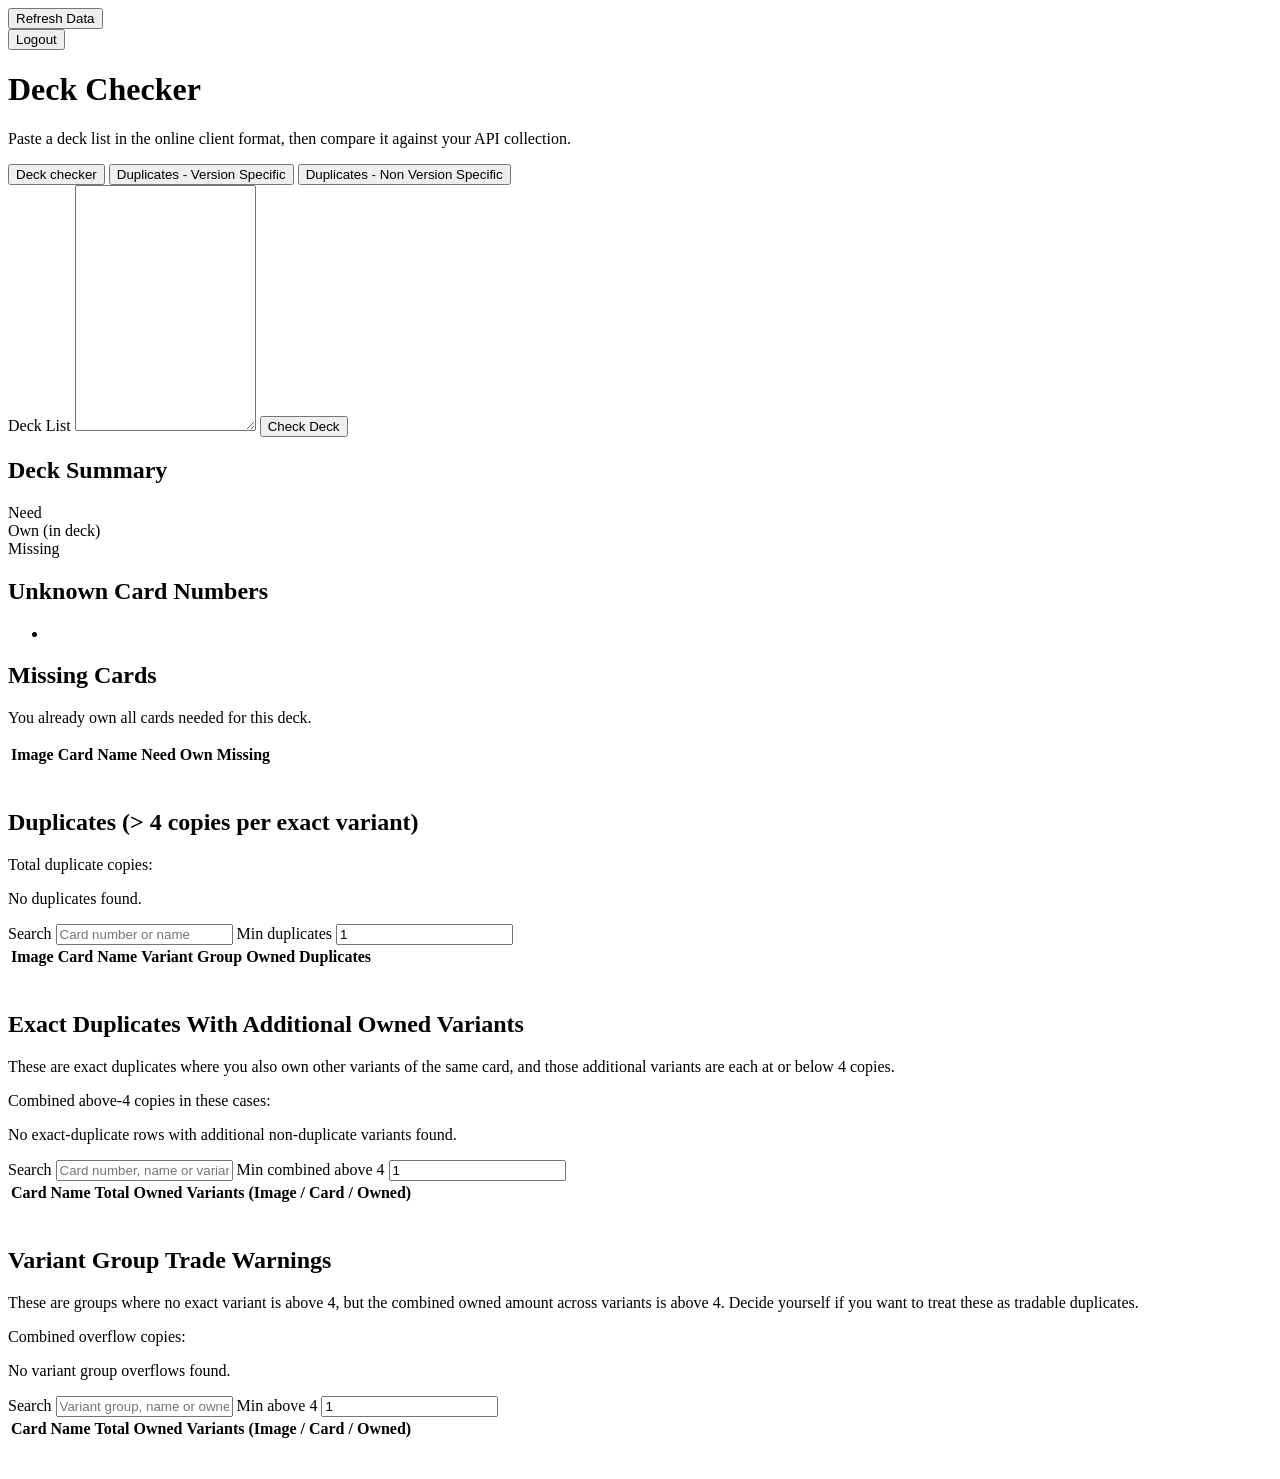
==== commit 678e70b4: "Add data refresh functionality and enhance UI feedback - Add support for refreshing owned card data " ====
--- a/src/main/resources/templates/index.html
+++ b/src/main/resources/templates/index.html
@@ -11,9 +11,14 @@
 <main class="container">
     <div class="topbar">
         <div class="user-pill" th:text="${loggedInEmail}"></div>
-        <form method="post" th:action="@{/logout}">
-            <button type="submit" class="secondary-btn">Logout</button>
-        </form>
+        <div class="topbar-actions">
+            <form method="post" th:action="@{/refresh}">
+                <button type="submit">Refresh Data</button>
+            </form>
+            <form method="post" th:action="@{/logout}">
+                <button type="submit" class="secondary-btn">Logout</button>
+            </form>
+        </div>
     </div>
     <h1>Deck Checker</h1>
     <p class="subtitle">Paste a deck list in the online client format, then compare it against your API collection.</p>
@@ -25,6 +30,7 @@
     </div>
 
     <section th:if="${error}" class="panel error" th:text="${error}"></section>
+    <section th:if="${message}" class="panel success" th:text="${message}"></section>
 
     <div id="tab-deck" class="tab-panel active">
         <form method="post" th:action="@{/check}" class="panel form-panel">
